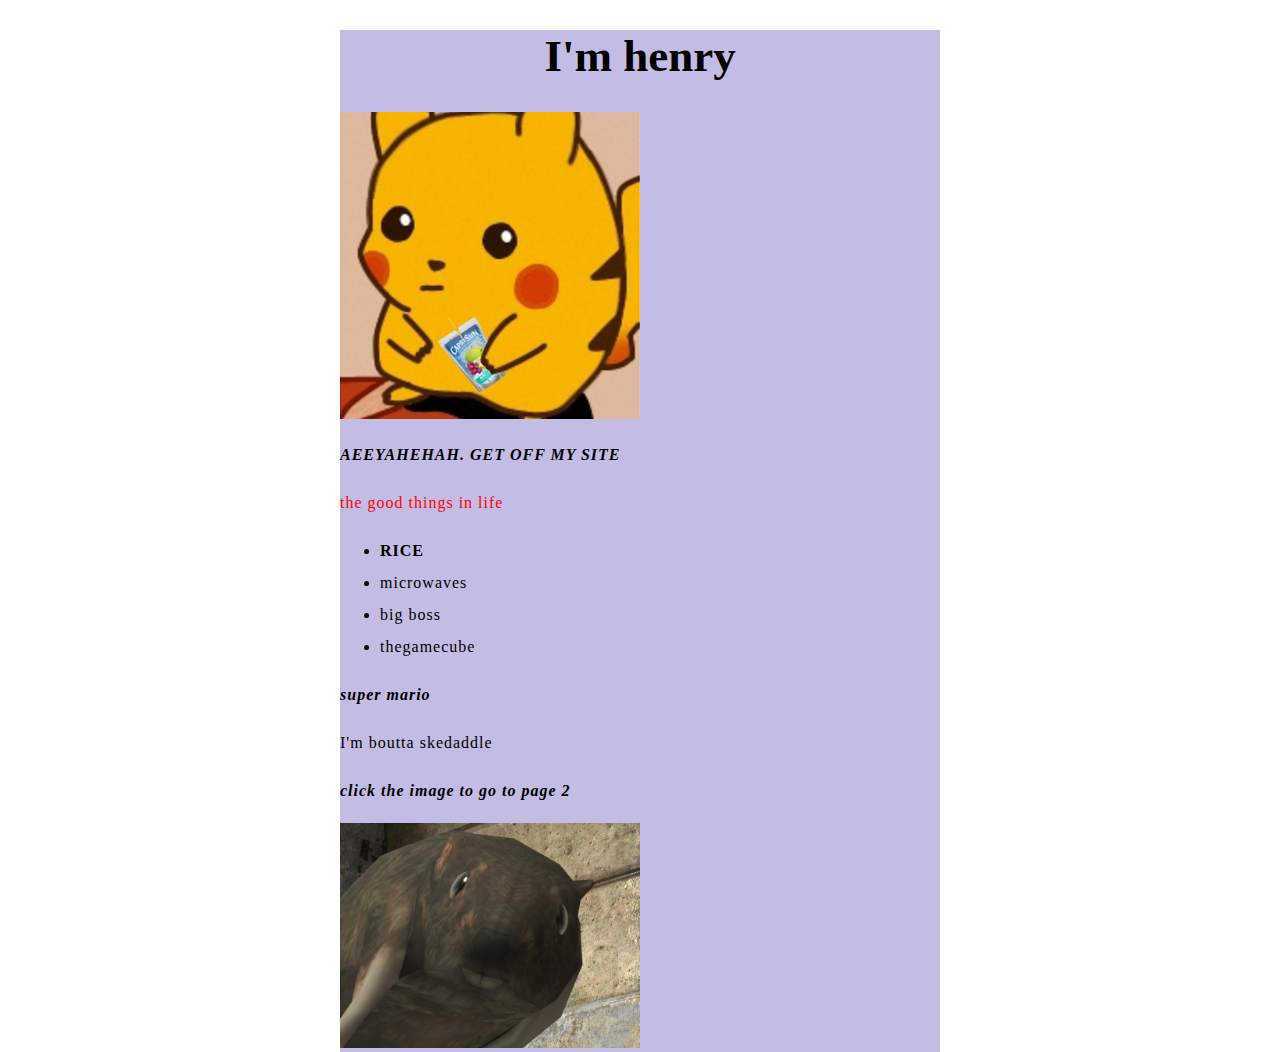
==== index.html @ fa356756 "." ====
<!DOCTYPE html>
<html lang="en">
<head>
    <meta charset="UTF-8">
    <meta http-equiv="X-UA-Compatible" content="IE=edge">
    <meta name="viewport" content="width=device-width, initial-scale=1.0">
    <title>viper tony tony viper what's cookin tony viper</title>
    <style>
        html {
            background-color: rgb(255, 255, 255);
        }
        body {
            background-color: rgba(113, 96, 190, 0.418);
            width: 600px;
            margin: 0 auto;
        }
        p, li {
            font-size: 16px;
            line-height: 2;
            letter-spacing: 1px;
        }
        h1 {
            font-size: 45px;
            text-align: center;
        }
        .bold {
            font-weight: bold;
        }
        p.bold {
            font-style: italic;
        }
        #subjectintro {
            color: red;
        }
    </style>
</head>
<body>
    <h1>I'm henry</h1>
    <img src="images/pikachu.png" alt="caprisungood" title="caprisun good" width="50%" height="50%">

    <p class="bold">AEEYAHEHAH. GET OFF MY SITE</p>

    <p id="subjectintro">the good things in life</p>

    <ul>
        <!-- changed to list in the tutorial -->
        <li class="bold">RICE</li>
        <li>microwaves</li>
        <li>big boss</li>
        <li>thegamecube</li>
    </ul>

    <p class="bold">super mario</p>

    <p>I'm boutta skedaddle</p>

    <p class = "bold">click the image to go to page 2</p>

    <a href="otherpages/page2.html">
        <img src="images/halo3rat.jpeg" 
        alt="Halo 3 rat." title="Halo 3 rat/" 
        width="50%" height="50%">
    </a>
    
</body>
</html>
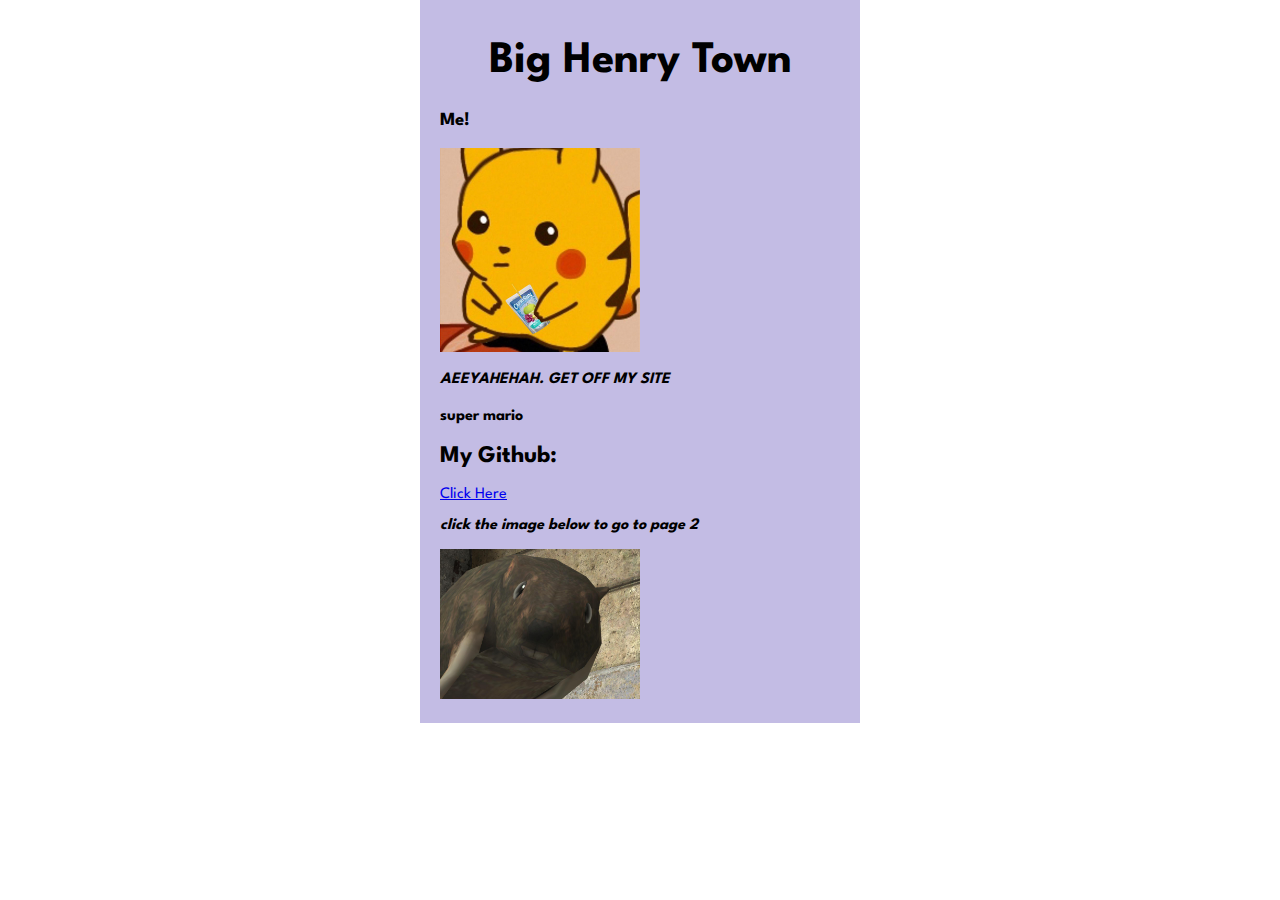
==== commit 97d259a8: "mostly  done" ====
--- a/index.html
+++ b/index.html
@@ -1,60 +1,35 @@
 <!DOCTYPE html>
 <html lang="en">
 <head>
-    <meta charset="UTF-8">
-    <meta http-equiv="X-UA-Compatible" content="IE=edge">
-    <meta name="viewport" content="width=device-width, initial-scale=1.0">
     <title>viper tony tony viper what's cookin tony viper</title>
-    <style>
-        html {
-            background-color: rgb(255, 255, 255);
-        }
-        body {
-            background-color: rgba(113, 96, 190, 0.418);
-            width: 600px;
-            margin: 0 auto;
-        }
-        p, li {
-            font-size: 16px;
-            line-height: 2;
-            letter-spacing: 1px;
-        }
-        h1 {
-            font-size: 45px;
-            text-align: center;
-        }
-        .bold {
-            font-weight: bold;
-        }
-        p.bold {
-            font-style: italic;
-        }
-        #subjectintro {
-            color: red;
-        }
-    </style>
+    <!-- Google Font Links -->
+    <link rel="preconnect" href="https://fonts.googleapis.com">
+    <link rel="preconnect" href="https://fonts.gstatic.com" crossorigin>
+    <link href="https://fonts.googleapis.com/css2?family=League+Spartan&display=swap" rel="stylesheet">
+
+    <meta charset="utf-8">
+    <meta name="I live here!" content="this my house!">
+    <link href="style.css" rel="stylesheet" type="text/css">
 </head>
 <body>
-    <h1>I'm henry</h1>
+    <h1>Big Henry Town</h1>
+
+    <h3>Me!</h3>
+
     <img src="images/pikachu.png" alt="caprisungood" title="caprisun good" width="50%" height="50%">
+    
 
     <p class="bold">AEEYAHEHAH. GET OFF MY SITE</p>
 
-    <p id="subjectintro">the good things in life</p>
 
-    <ul>
-        <!-- changed to list in the tutorial -->
-        <li class="bold">RICE</li>
-        <li>microwaves</li>
-        <li>big boss</li>
-        <li>thegamecube</li>
-    </ul>
+    <h4>super mario</h4>
 
-    <p class="bold">super mario</p>
+    <h2>My Github:</h2>
+    <a href="https://github.com/ehnry055">
+        Click Here
+    </a>
 
-    <p>I'm boutta skedaddle</p>
-
-    <p class = "bold">click the image to go to page 2</p>
+    <p class = "bold">click the image below to go to page 2</p>
 
     <a href="otherpages/page2.html">
         <img src="images/halo3rat.jpeg" 
--- a/style.css
+++ b/style.css
@@ -0,0 +1,25 @@
+html {
+    background-color: rgb(255, 255, 255);
+    font-family: 'League Spartan'
+}
+body {
+    background-color: rgba(113, 96, 190, 0.418);
+    width: 400px;
+    margin: 0 auto;
+    padding: 10px 20px 20px;
+
+}
+h1 {
+    font-size: 45px;
+    text-align: center;
+}
+li {
+    font-size: 20px;
+
+}
+.bold {
+    font-weight: bold;
+}
+p.bold {
+    font-style: italic;
+}